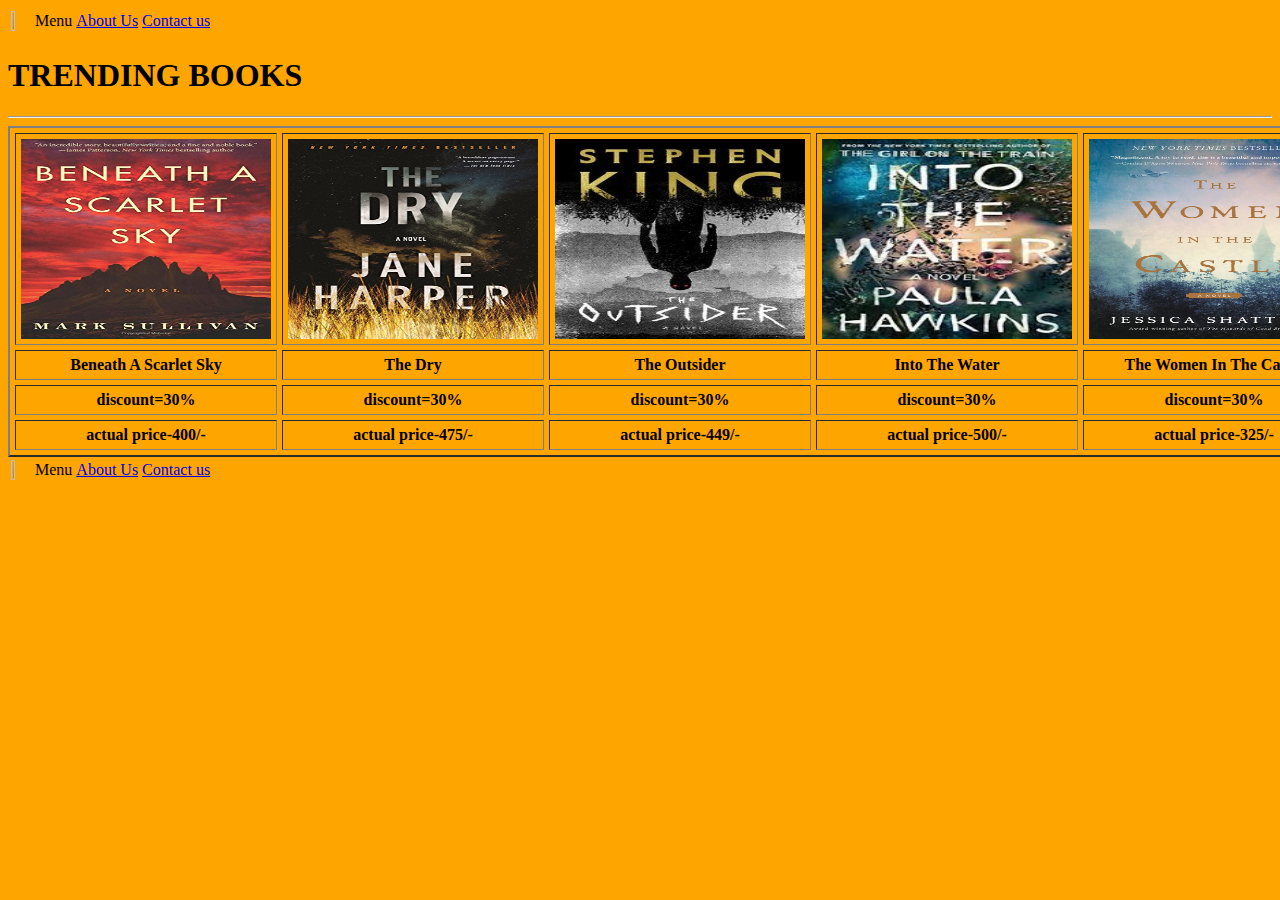
==== index.html @ 5b5b39c1 "Update index.html" ====
<html>
 <head>
   <title>Beyond Thinking</title>
   <link rel="stylesheet" type="text/css" href="css/main.css">
 </head>
 <body style="background-color:orange">
   <table  class="header">
   <tr>
     <td>
       <img src=".\E59F76E7-8BF4-49B0-B25F-2F8438F4098F.jpeg" width="40%" height="50%">
     </td>
     <td>

       <div class="wide">Menu</div>
     </td>
     <td>
       <div class="wide">
         <a href="aboutus.html">About Us</a>
        </div>
     </td>
     <td>
       <div class="wide">
         <a href="contact.html">Contact us</a>
         </div>
     </td>
     </tr>
     <tr>
     </tr>
  </table>



<h1> TRENDING BOOKS </h1>
<hr>
<table border="2" cellspacing="5" cellpadding="5" >
<tr>
<th> <img src=".\1.jpg" width="250" height="200"> </th>
  <th><img src=".\2.jpg" width="250" height="200"></th>
   <th><img src=".\3.jpg" width="250" height="200"></th>
<th> <img src=".\4.jpg" width="250" height="200"></th>
   <th><img src=".\5.jpg" width="250" height="200"></th>
</tr>
<tr>
  <th>Beneath A Scarlet Sky </th>
  <th> The Dry </th>
  <th> The Outsider </th>
  <th> Into The Water </th>
  <th> The Women In The Castle </th>
</tr>
<tr>
  <th>discount=30% </th>
  <th>discount=30% </th>
  <th>discount=30%</th>
  <th>discount=30%</th>
  <th>discount=30%</th>
</tr>
<tr>
  <th>actual price-400/-</th>
  <th>actual price-475/-</th>
  <th>actual price-449/-</th>
  <th>actual price-500/-</th>
  <th>actual price-325/-</th>
</tr>
</table>

   <table  class="header">
   <tr>
     <td>
       <img src=".\E59F76E7-8BF4-49B0-B25F-2F8438F4098F.jpeg" width="40%" height="50%">
     </td>
     <td>

       <div class="wide">Menu</div>
     </td>
     <td>
       <div class="wide">
         <a href="aboutus.html">About Us</a>
        </div>
     </td>
     <td>
       <div class="wide">
         <a href="contact.html">Contact us</a>
         </div>
     </td>
     </tr>
     <tr>
     </tr>
  </table>





 </body>
</html>
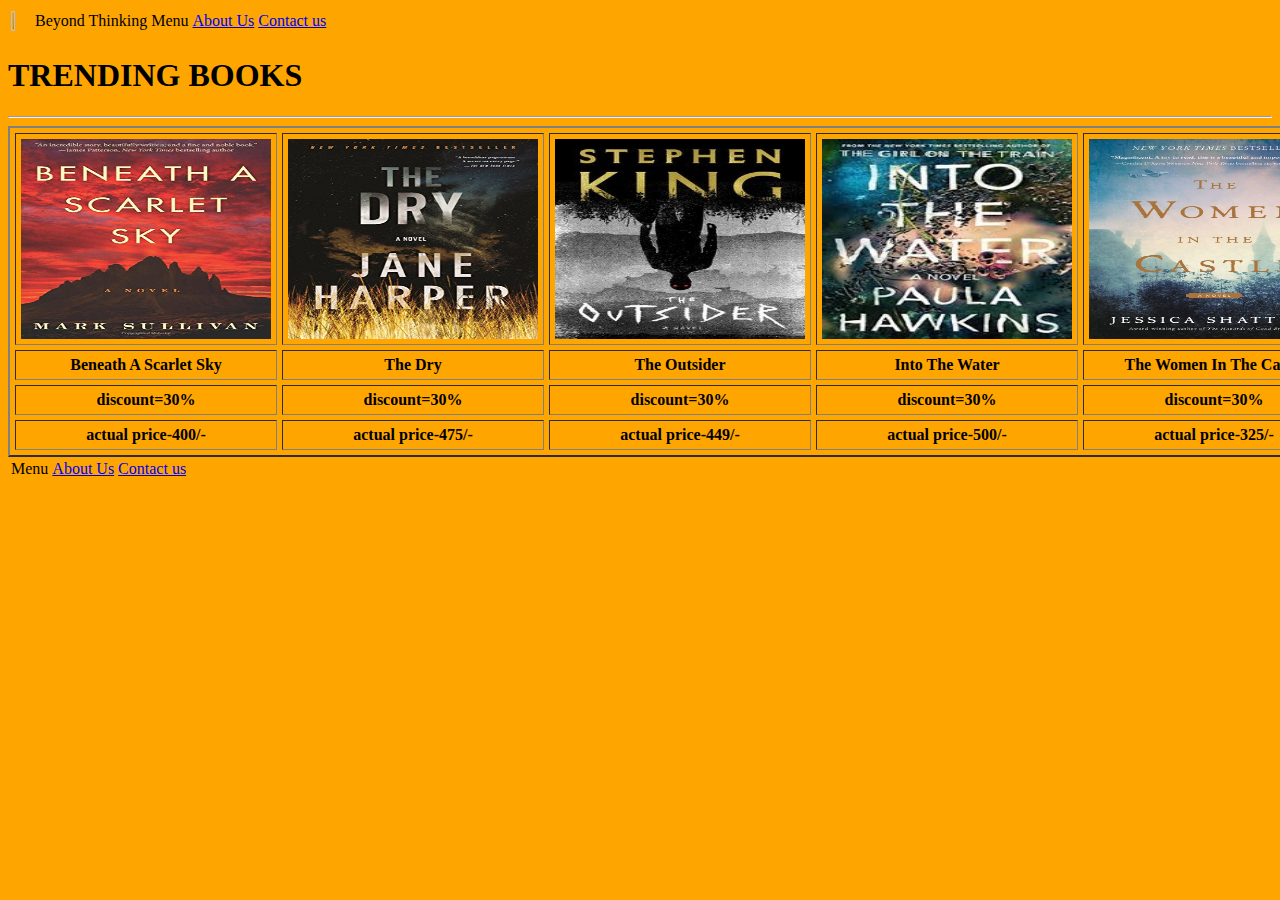
==== commit c1b07572: "Update index.html" ====
--- a/index.html
+++ b/index.html
@@ -9,6 +9,7 @@
      <td>
        <img src=".\E59F76E7-8BF4-49B0-B25F-2F8438F4098F.jpeg" width="40%" height="50%">
      </td>
+    <td>Beyond Thinking</td>
      <td>
 
        <div class="wide">Menu</div>
@@ -64,10 +65,6 @@
 </table>
 
    <table  class="header">
-   <tr>
-     <td>
-       <img src=".\E59F76E7-8BF4-49B0-B25F-2F8438F4098F.jpeg" width="40%" height="50%">
-     </td>
      <td>
 
        <div class="wide">Menu</div>
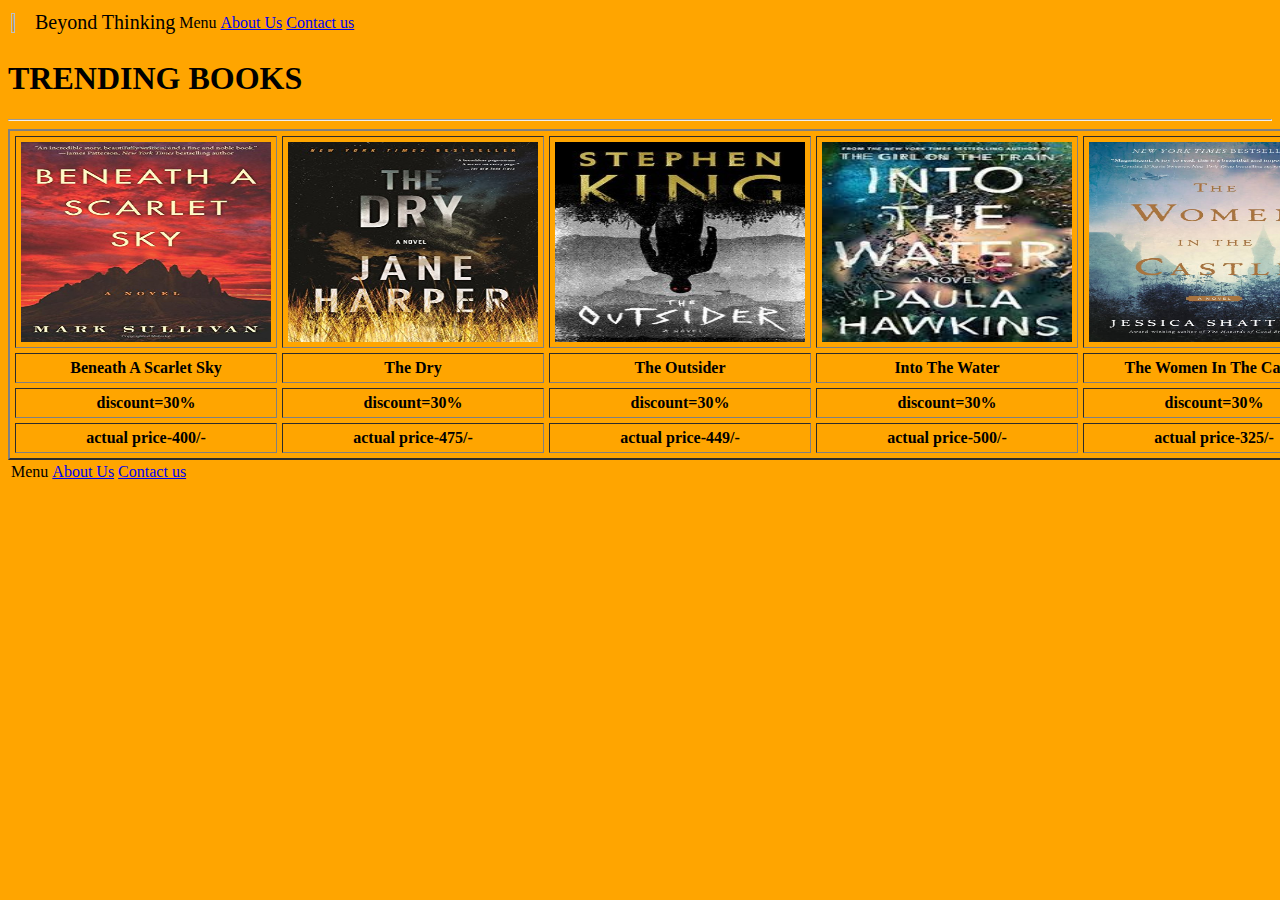
==== commit dc9f6c3b: "Update index.html" ====
--- a/index.html
+++ b/index.html
@@ -9,7 +9,7 @@
      <td>
        <img src=".\E59F76E7-8BF4-49B0-B25F-2F8438F4098F.jpeg" width="40%" height="50%">
      </td>
-    <td>Beyond Thinking</td>
+    <td style="font-size:20px">Beyond Thinking</td>
      <td>
 
        <div class="wide">Menu</div>
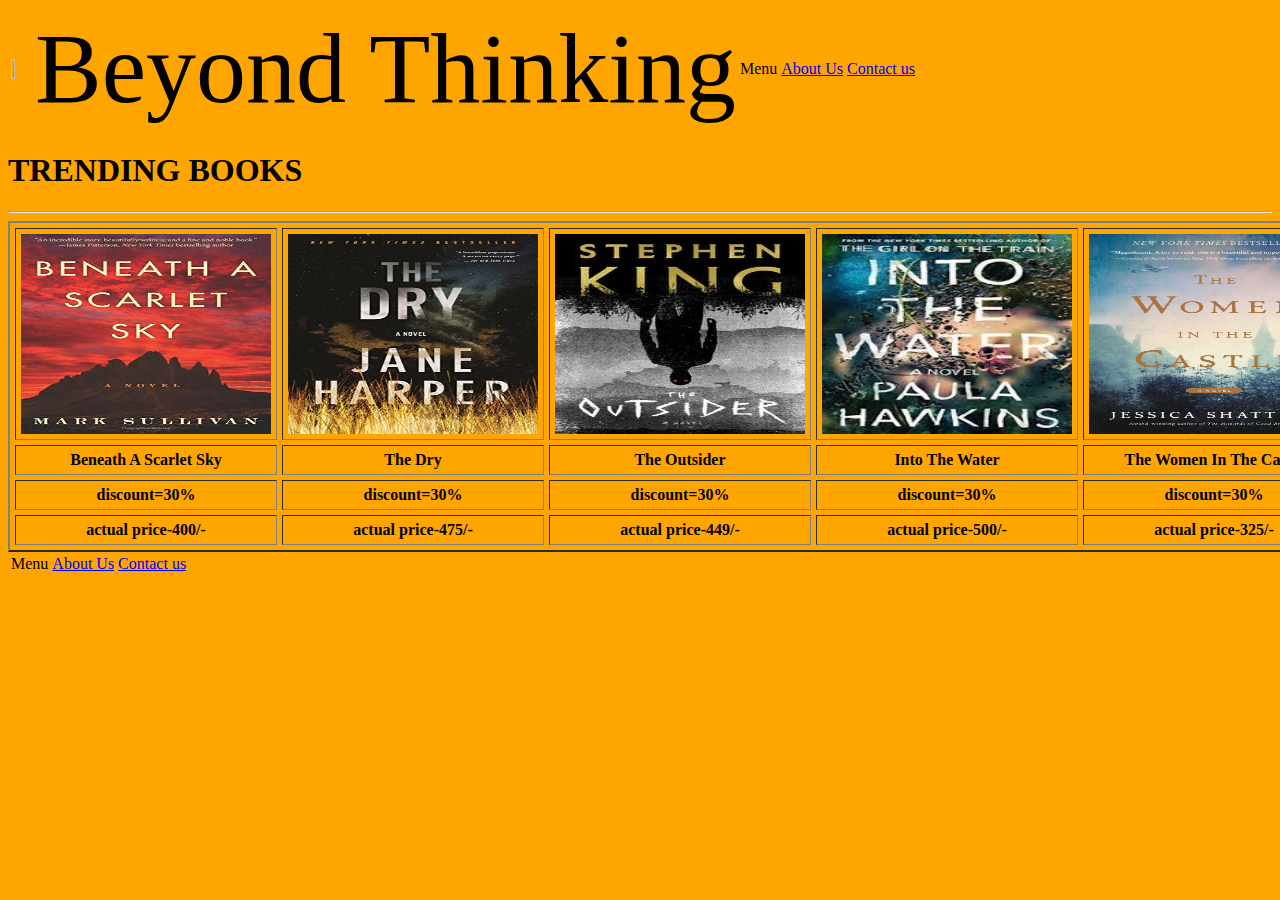
==== commit 100a925a: "Update index.html" ====
--- a/index.html
+++ b/index.html
@@ -9,7 +9,7 @@
      <td>
        <img src=".\E59F76E7-8BF4-49B0-B25F-2F8438F4098F.jpeg" width="40%" height="50%">
      </td>
-    <td style="font-size:20px">Beyond Thinking</td>
+    <td style="font-size:100px">Beyond Thinking</td>
      <td>
 
        <div class="wide">Menu</div>
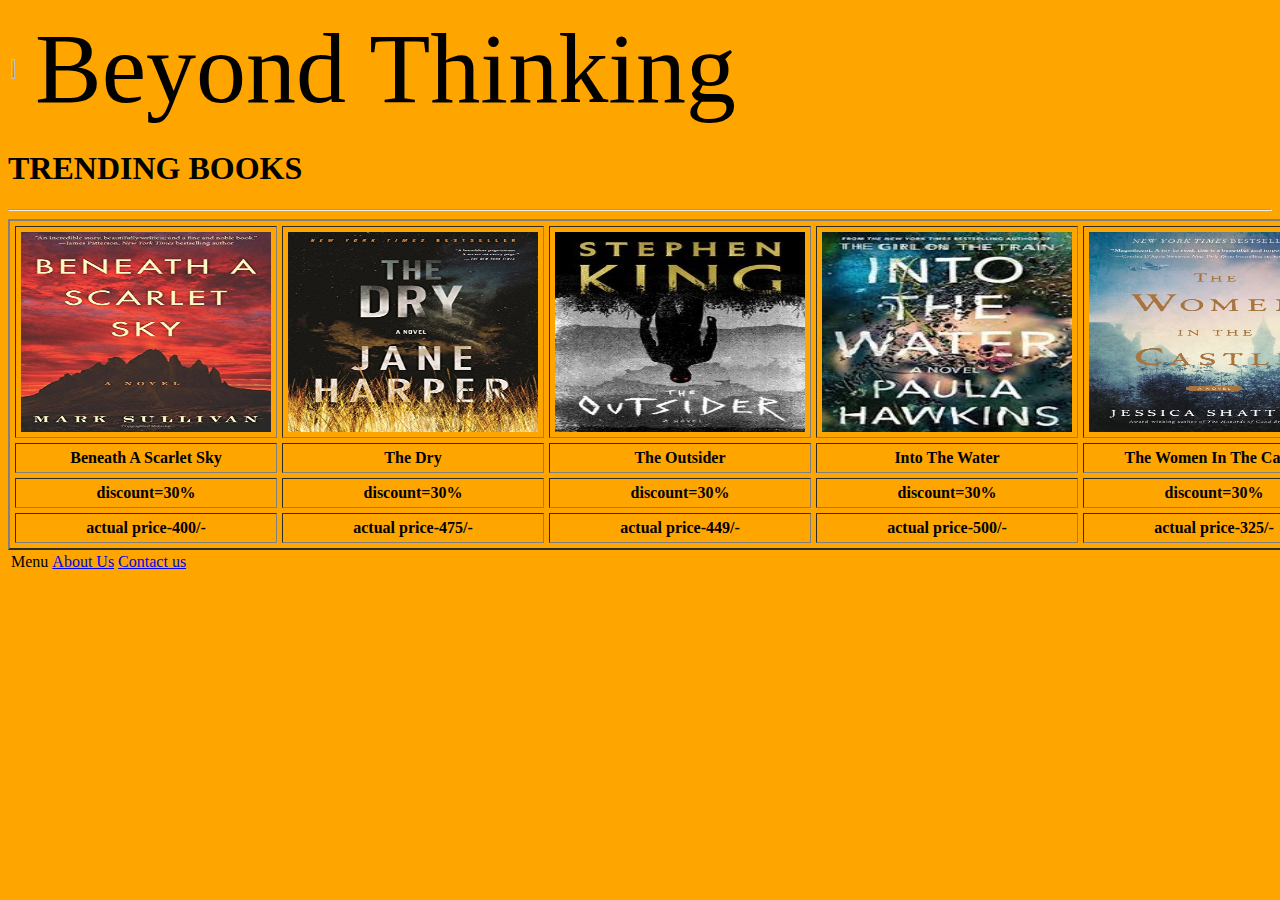
==== commit c58ddc41: "Update index.html" ====
--- a/index.html
+++ b/index.html
@@ -10,22 +10,6 @@
        <img src=".\E59F76E7-8BF4-49B0-B25F-2F8438F4098F.jpeg" width="40%" height="50%">
      </td>
     <td style="font-size:100px">Beyond Thinking</td>
-     <td>
-
-       <div class="wide">Menu</div>
-     </td>
-     <td>
-       <div class="wide">
-         <a href="aboutus.html">About Us</a>
-        </div>
-     </td>
-     <td>
-       <div class="wide">
-         <a href="contact.html">Contact us</a>
-         </div>
-     </td>
-     </tr>
-     <tr>
      </tr>
   </table>
 
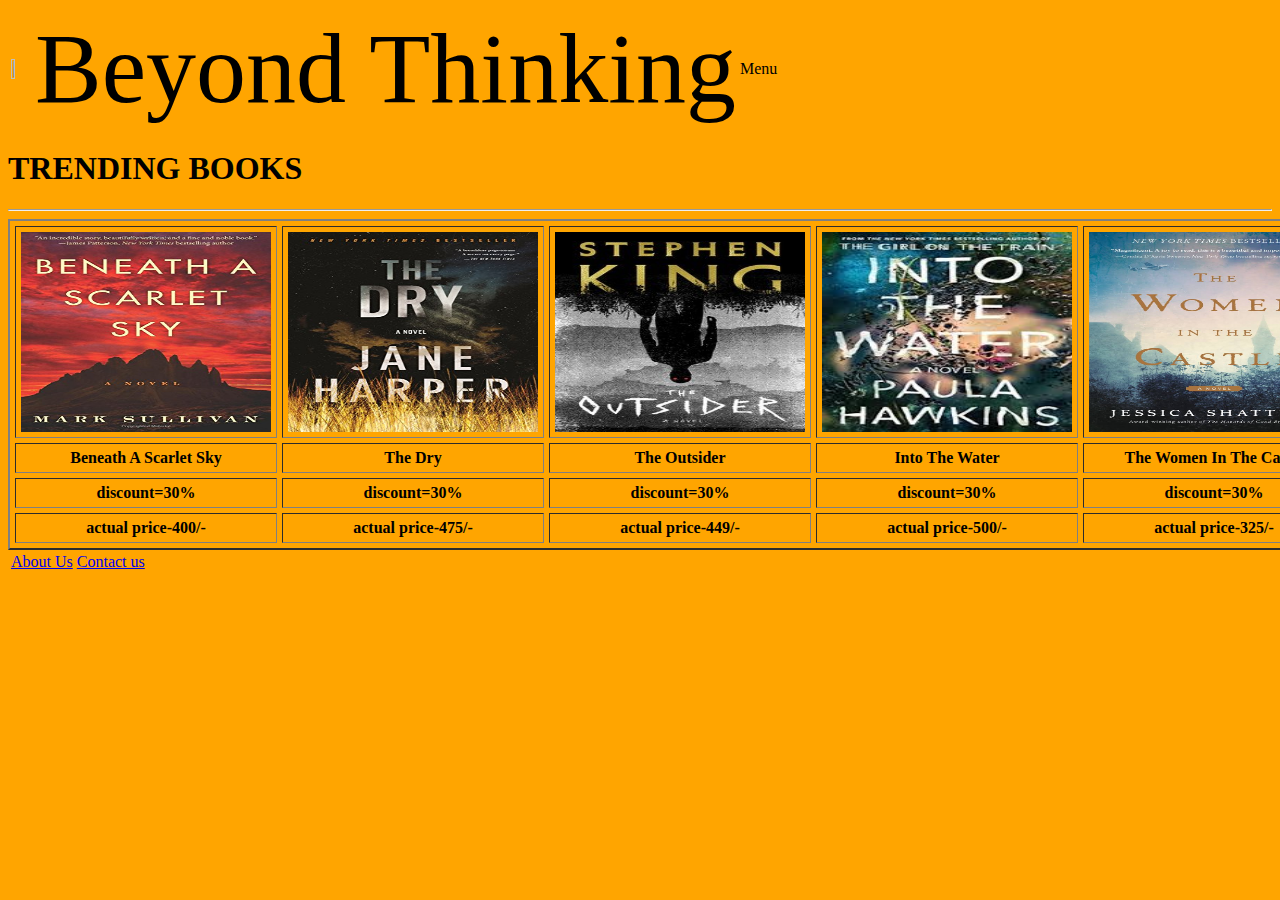
==== commit 5d2e6594: "Update index.html" ====
--- a/index.html
+++ b/index.html
@@ -10,6 +10,10 @@
        <img src=".\E59F76E7-8BF4-49B0-B25F-2F8438F4098F.jpeg" width="40%" height="50%">
      </td>
     <td style="font-size:100px">Beyond Thinking</td>
+    <td>
+
+       <div class="wide">Menu</div>
+     </td>
      </tr>
   </table>
 
@@ -49,10 +53,7 @@
 </table>
 
    <table  class="header">
-     <td>
-
-       <div class="wide">Menu</div>
-     </td>
+     
      <td>
        <div class="wide">
          <a href="aboutus.html">About Us</a>
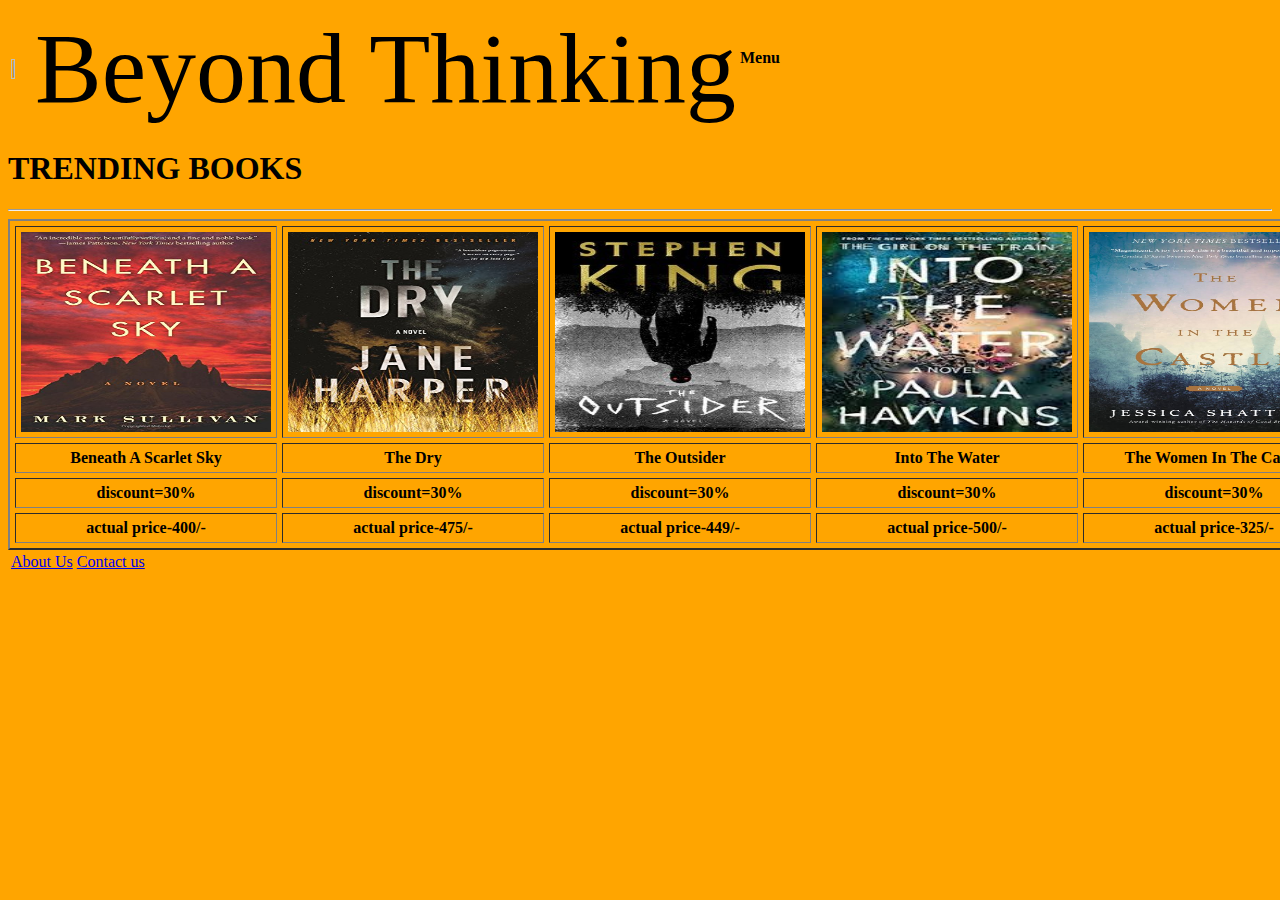
==== commit 65c78936: "Update index.html" ====
--- a/index.html
+++ b/index.html
@@ -12,7 +12,7 @@
     <td style="font-size:100px">Beyond Thinking</td>
     <td>
 
-       <div class="wide">Menu</div>
+     <div class="wide"><h4>Menu</h4></div>
      </td>
      </tr>
   </table>
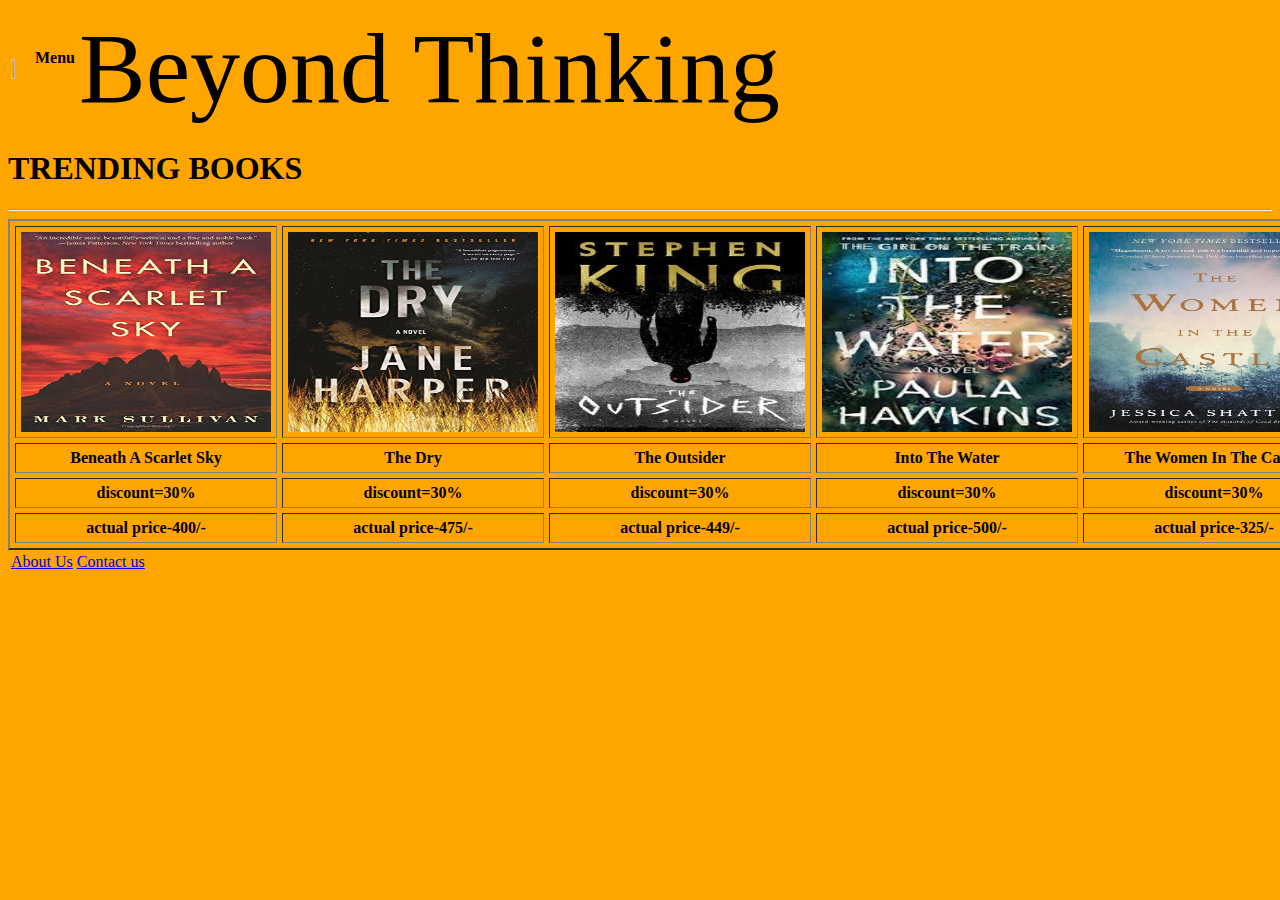
==== commit 74aba9d3: "Update index.html" ====
--- a/index.html
+++ b/index.html
@@ -9,11 +9,12 @@
      <td>
        <img src=".\E59F76E7-8BF4-49B0-B25F-2F8438F4098F.jpeg" width="40%" height="50%">
      </td>
-    <td style="font-size:100px">Beyond Thinking</td>
     <td>
 
      <div class="wide"><h4>Menu</h4></div>
      </td>
+    <td style="font-size:100px">Beyond Thinking</td>
+    
      </tr>
   </table>
 
